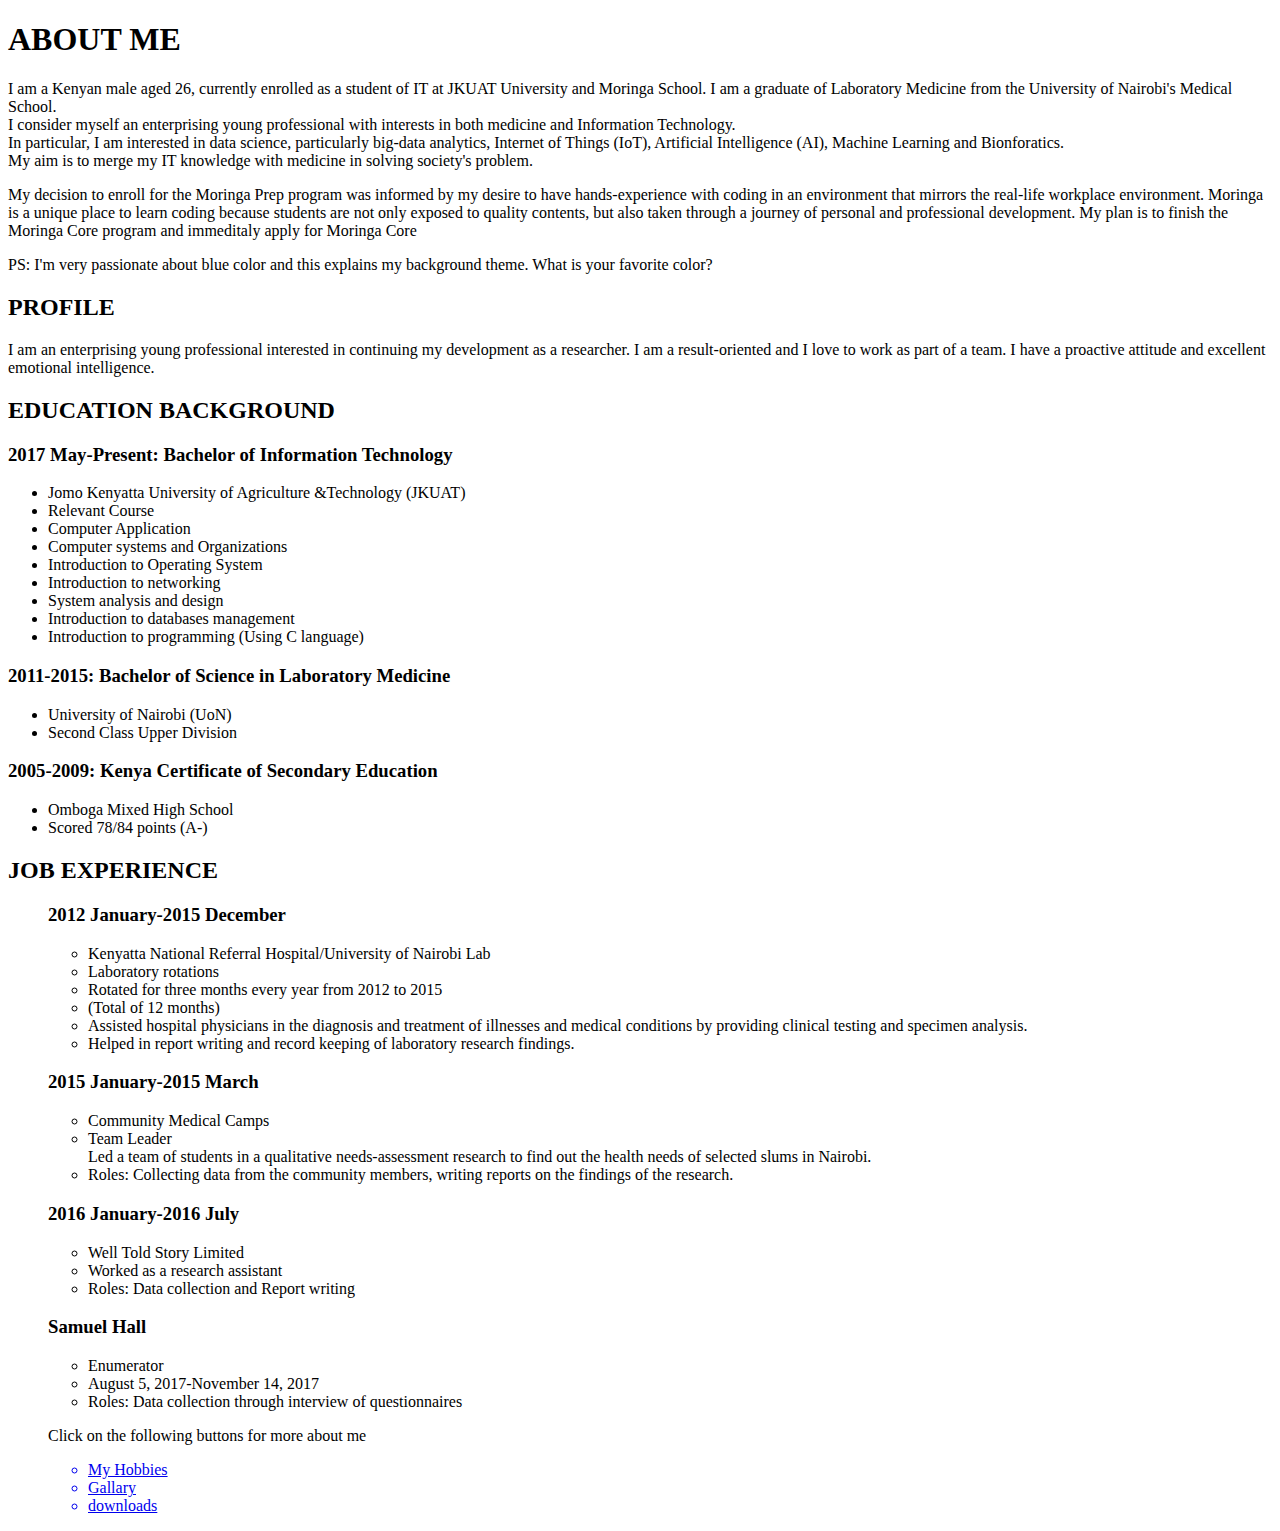
==== about.html @ 92769468 "modifies my index.html" ====
<!DOCTYPE html>
<html>
<head>
<title>About me</title>
<link href="css/style.css" rel="stylesheet" type="text/css">
</head>
<body id="background3">
<h1 id="color1">ABOUT ME</h1>
<p>I am a Kenyan male aged 26, currently enrolled as a student of IT at JKUAT University and Moringa School. I am a graduate of Laboratory Medicine from the University of Nairobi's Medical School. <br> I consider myself an enterprising young professional with interests in both medicine and Information Technology.<br> In particular, I am interested in data science, particularly big-data analytics, Internet of Things (IoT), Artificial Intelligence (AI), Machine Learning and Bionforatics.<br> My aim is to merge my IT knowledge with medicine in solving society's problem.
  <p>My decision to enroll for the Moringa Prep program was informed by my desire to have hands-experience with coding in an environment that mirrors the real-life workplace environment. Moringa is a unique place to learn coding because students are not only exposed to quality contents, but also taken through a journey of personal and professional development. My plan is to finish the Moringa Core program and immeditaly apply for Moringa Core</p>
  <p>PS: I'm very passionate about blue color and this explains my background theme. What is your favorite color?</p>

<h2>PROFILE</h2>
<P>I am an enterprising young professional interested in continuing my development as a researcher. I am a result-oriented and I love to work as part of a team. I have a proactive attitude and excellent emotional intelligence. </p>
<h2>EDUCATION BACKGROUND</h2>
<h3>2017 May-Present: Bachelor of Information Technology</h3>
  <ul>
    <li>Jomo Kenyatta University of Agriculture &Technology  (JKUAT)</li>
    <li>Relevant Course</li>
    <li>Computer Application</li>
    <li>Computer systems and Organizations</li>
    <li>Introduction to Operating System</li>
    <li>Introduction to networking</li>
    <li>System analysis and design</li>
    <li>Introduction to databases management</li>
    <li>Introduction to programming (Using C language)</li>
  </ul>
<h3>2011-2015: Bachelor of Science in Laboratory Medicine</h3>
  <ul>
    <li>University of Nairobi (UoN)</li>
    <li>Second Class Upper Division</li>
  </ul>
<h3>2005-2009: Kenya Certificate of Secondary Education</h3>
  <ul>
    <li>Omboga Mixed High School</li>
    <li>Scored 78/84 points (A-)</li>
  </ul>
<h2>JOB EXPERIENCE</h2>
<ol>
<h3>2012 January-2015 December</h3>
<ul>
    <li>Kenyatta National Referral Hospital/University of Nairobi Lab</li>
    <li>Laboratory rotations</li>
    <li>Rotated for three months every year from 2012 to 2015</li>
    <li>(Total of 12 months)</li>
    <li>Assisted hospital physicians in the diagnosis and treatment of illnesses and medical conditions by providing clinical testing and specimen analysis.</li>
    <li>Helped in report writing and record keeping of laboratory research findings.</li>
</ul>
<h3> 2015 January-2015 March</h3>
  <ul>
    <li>Community Medical Camps</li>
    <li>Team Leader</li>
    <liL>Led a team of students in a qualitative needs-assessment research to find out the health needs of selected slums in Nairobi.</li>
    <li>Roles: Collecting data from the community members, writing reports on the findings of the research.</li>
</ul>
<h3>2016 January-2016 July</h3>
<ul>
    <li>Well Told Story Limited</li>
    <li>Worked as a research assistant</li>
    <li>Roles: Data collection and Report writing</li>
</ul>
<h3>Samuel Hall</h3>
<ul>
    <li>Enumerator</li>
    <li>August 5, 2017-November 14, 2017</li>
    <li>Roles: Data collection through interview of questionnaires</li>
</ul>
<p>Click on the following buttons for more about me</p>
<ul>
  <a href="hobbies.html"><li>My Hobbies</li></a>
  <a href="gallery.html"><li>Gallary</li></a>
  <a href="downloads.html"><li>downloads</li></a>
</ul>
</body>
</html>
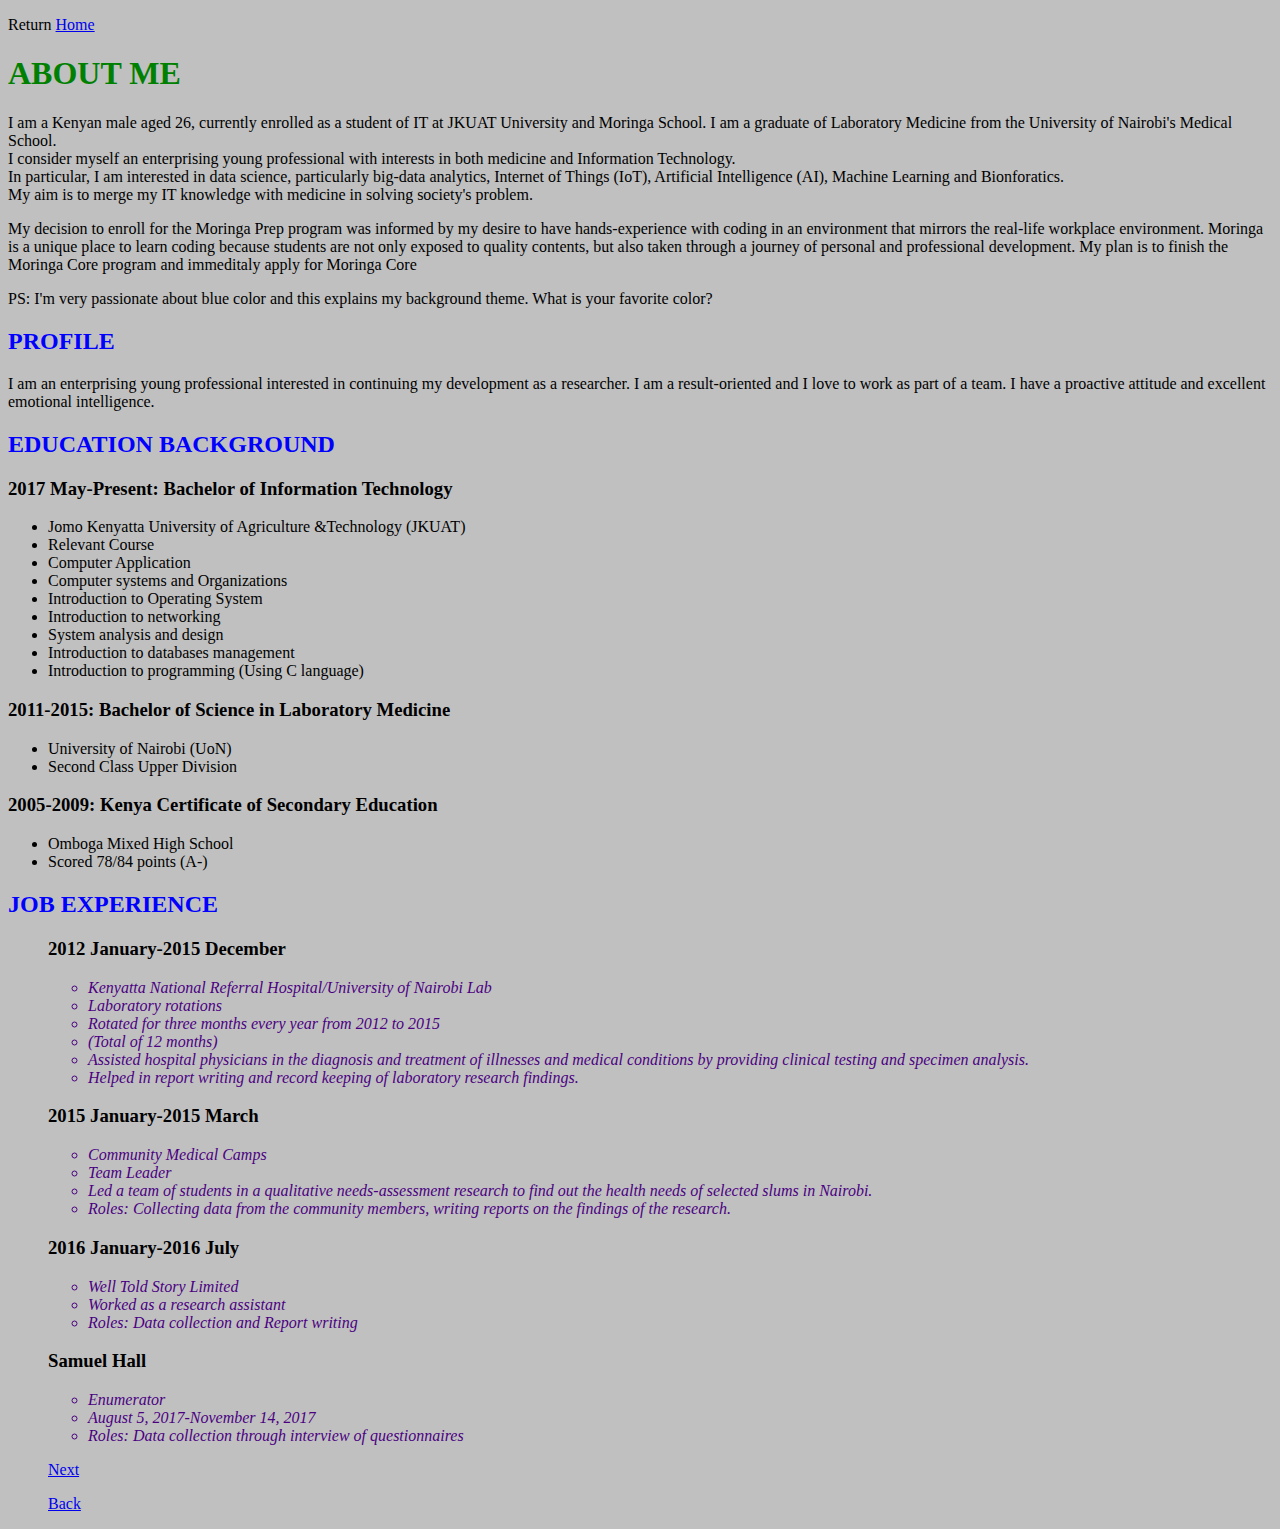
==== commit a070c6e3: "indenting about.html file" ====
--- a/about.html
+++ b/about.html
@@ -1,75 +1,80 @@
 <!DOCTYPE html>
 <html>
 <head>
-<title>About me</title>
-<link href="css/style.css" rel="stylesheet" type="text/css">
+<title>About Me</title>
+  <link href="css/style.css" rel="stylesheet" type="text/css">
 </head>
-<body id="background3">
-<h1 id="color1">ABOUT ME</h1>
-<p>I am a Kenyan male aged 26, currently enrolled as a student of IT at JKUAT University and Moringa School. I am a graduate of Laboratory Medicine from the University of Nairobi's Medical School. <br> I consider myself an enterprising young professional with interests in both medicine and Information Technology.<br> In particular, I am interested in data science, particularly big-data analytics, Internet of Things (IoT), Artificial Intelligence (AI), Machine Learning and Bionforatics.<br> My aim is to merge my IT knowledge with medicine in solving society's problem.
-  <p>My decision to enroll for the Moringa Prep program was informed by my desire to have hands-experience with coding in an environment that mirrors the real-life workplace environment. Moringa is a unique place to learn coding because students are not only exposed to quality contents, but also taken through a journey of personal and professional development. My plan is to finish the Moringa Core program and immeditaly apply for Moringa Core</p>
-  <p>PS: I'm very passionate about blue color and this explains my background theme. What is your favorite color?</p>
+  <body id="background3">
+    <p>Return <a href="index.html">Home</a><p>
+    <h1 id="color1">ABOUT ME</h1>
+      <p>I am a Kenyan male aged 26, currently enrolled as a student of IT at JKUAT University and Moringa School. I am a graduate of Laboratory Medicine from the University of Nairobi's Medical School. <br> I consider myself an enterprising young professional with interests in both medicine and Information Technology.<br> In particular, I am interested in data science, particularly big-data analytics, Internet of Things (IoT), Artificial Intelligence (AI), Machine Learning and Bionforatics.<br> My aim is to merge my IT knowledge with medicine in solving society's problem.
+      <p>My decision to enroll for the Moringa Prep program was informed by my desire to have hands-experience with coding in an environment that mirrors the real-life workplace environment. Moringa is a unique place to learn coding because students are not only exposed to quality contents, but also taken through a journey of personal and professional development. My plan is to finish the Moringa Core program and immeditaly apply for Moringa Core</p>
+      <p>PS: I'm very passionate about blue color and this explains my background theme. What is your favorite color?</p>
 
-<h2>PROFILE</h2>
-<P>I am an enterprising young professional interested in continuing my development as a researcher. I am a result-oriented and I love to work as part of a team. I have a proactive attitude and excellent emotional intelligence. </p>
-<h2>EDUCATION BACKGROUND</h2>
-<h3>2017 May-Present: Bachelor of Information Technology</h3>
-  <ul>
-    <li>Jomo Kenyatta University of Agriculture &Technology  (JKUAT)</li>
-    <li>Relevant Course</li>
-    <li>Computer Application</li>
-    <li>Computer systems and Organizations</li>
-    <li>Introduction to Operating System</li>
-    <li>Introduction to networking</li>
-    <li>System analysis and design</li>
-    <li>Introduction to databases management</li>
-    <li>Introduction to programming (Using C language)</li>
-  </ul>
-<h3>2011-2015: Bachelor of Science in Laboratory Medicine</h3>
-  <ul>
-    <li>University of Nairobi (UoN)</li>
-    <li>Second Class Upper Division</li>
-  </ul>
-<h3>2005-2009: Kenya Certificate of Secondary Education</h3>
-  <ul>
-    <li>Omboga Mixed High School</li>
-    <li>Scored 78/84 points (A-)</li>
-  </ul>
-<h2>JOB EXPERIENCE</h2>
-<ol>
-<h3>2012 January-2015 December</h3>
-<ul>
-    <li>Kenyatta National Referral Hospital/University of Nairobi Lab</li>
-    <li>Laboratory rotations</li>
-    <li>Rotated for three months every year from 2012 to 2015</li>
-    <li>(Total of 12 months)</li>
-    <li>Assisted hospital physicians in the diagnosis and treatment of illnesses and medical conditions by providing clinical testing and specimen analysis.</li>
-    <li>Helped in report writing and record keeping of laboratory research findings.</li>
-</ul>
-<h3> 2015 January-2015 March</h3>
-  <ul>
-    <li>Community Medical Camps</li>
-    <li>Team Leader</li>
-    <liL>Led a team of students in a qualitative needs-assessment research to find out the health needs of selected slums in Nairobi.</li>
-    <li>Roles: Collecting data from the community members, writing reports on the findings of the research.</li>
-</ul>
-<h3>2016 January-2016 July</h3>
-<ul>
-    <li>Well Told Story Limited</li>
-    <li>Worked as a research assistant</li>
-    <li>Roles: Data collection and Report writing</li>
-</ul>
-<h3>Samuel Hall</h3>
-<ul>
-    <li>Enumerator</li>
-    <li>August 5, 2017-November 14, 2017</li>
-    <li>Roles: Data collection through interview of questionnaires</li>
-</ul>
-<p>Click on the following buttons for more about me</p>
-<ul>
-  <a href="hobbies.html"><li>My Hobbies</li></a>
-  <a href="gallery.html"><li>Gallary</li></a>
-  <a href="downloads.html"><li>downloads</li></a>
-</ul>
+    <h2 id="blue">PROFILE</h2>
+      <P>I am an enterprising young professional interested in continuing my development as a researcher. I am a result-oriented and I love to work as part of a team. I have a proactive attitude and excellent emotional intelligence. </p>
+    <h2 id="blue">EDUCATION BACKGROUND</h2>
+    <h3>2017 May-Present: Bachelor of Information Technology</h3>
+      <ul>
+        <li>Jomo Kenyatta University of Agriculture &Technology  (JKUAT)</li>
+        <li>Relevant Course</li>
+        <li>Computer Application</li>
+        <li>Computer systems and Organizations</li>
+        <li>Introduction to Operating System</li>
+        <li>Introduction to networking</li>
+        <li>System analysis and design</li>
+        <li>Introduction to databases management</li>
+        <li>Introduction to programming (Using C language)</li>
+      </ul>
+    <h3>2011-2015: Bachelor of Science in Laboratory Medicine</h3>
+      <ul>
+        <li>University of Nairobi (UoN)</li>
+        <li>Second Class Upper Division</li>
+      </ul>
+    <h3>2005-2009: Kenya Certificate of Secondary Education</h3>
+      <ul>
+        <li>Omboga Mixed High School</li>
+        <li>Scored 78/84 points (A-)</li>
+     </ul>
+     <h2 id="blue">JOB EXPERIENCE</h2>
+        <ol>
+          <h3>2012 January-2015 December</h3>
+            <div class="important">
+              <ul>
+                <li>Kenyatta National Referral Hospital/University of Nairobi Lab</li>
+                <li>Laboratory rotations</li>
+                <li>Rotated for three months every year from 2012 to 2015</li>
+                <li>(Total of 12 months)</li>
+                <li>Assisted hospital physicians in the diagnosis and treatment of illnesses and medical conditions by providing clinical testing and specimen analysis.</li>
+                <li>Helped in report writing and record keeping of laboratory research findings.</li>
+              </ul>
+            </div>
+          <h3> 2015 January-2015 March</h3>
+            <div class="important">
+              <ul>
+                <li>Community Medical Camps</li>
+                <li>Team Leader</li>
+                <li>Led a team of students in a qualitative needs-assessment research to find out the health needs of selected slums in Nairobi.</li>
+                <li>Roles: Collecting data from the community members, writing reports on the findings of the research.</li>
+              </ul>
+            </div>
+          <h3>2016 January-2016 July</h3>
+            <div class="important">
+              <ul>
+                <li>Well Told Story Limited</li>
+                <li>Worked as a research assistant</li>
+                <li>Roles: Data collection and Report writing</li>
+              </ul>
+            </div>
+          <h3>Samuel Hall</h3>
+            <div class="important">
+              <ul>
+                <li>Enumerator</li>
+                <li>August 5, 2017-November 14, 2017</li>
+                <li>Roles: Data collection through interview of questionnaires</li>
+              </ul>
+            </div>
+          <p><a href="hobbies.html">Next</a></p>
+          <p><a href="index.html">Back</a></p>
 </body>
 </html>
--- a/css/style.css
+++ b/css/style.css
@@ -0,0 +1,153 @@
+.writing1{
+  color: white;
+}
+h1{
+  color: blue;
+}
+body{
+  background-color: brown;
+}
+.certs{
+  font-style: italic;
+  font-size: 16px;
+}
+#photo1{
+height: 250px;
+width:200px;
+}
+#color1{
+  color: green;
+}
+#photo2{
+  height: 250px;
+  width: 250px;
+  transform: rotate(90deg);
+}
+#photo3{
+  height: 250px;
+  width: 350px;
+}
+#photo4{
+  height: 250px;
+  width: 350px;
+}
+#photo5{
+  height: 250px;
+  width: 350px;
+}
+#photo6{
+  height: 250px;
+  width: 350px;
+}
+#photo7{
+  height: 300px;
+  width: 350px;
+}
+#photo8{
+  height: 300px;
+  width: 350px;
+}
+#photo9{
+  height: 300px;
+  width: 350px;
+}
+#photo10{
+  height: 300px;
+  width: 350px;
+}
+#photo11{
+  height: 300px;
+  width: 350px;
+}
+#photo12{
+  height: 300px;
+  width: 350px;
+}#photo13{
+  height: 300px;
+  width: 350px;
+}#photo14{
+  height: 300px;
+  width: 350px;
+}#photo15{
+  height: 300px;
+  width: 350px;
+}#photo16{
+  height: 300px;
+  width: 350px;
+}#photo17{
+  height: 300px;
+  width: 350px;
+}#photo18{
+  height: 300px;
+  width: 350px;
+}#photo19{
+  height: 300px;
+  width: 350px;
+}#photo20{
+  height: 300px;
+  width: 350px;
+}
+#photo21{
+  height: 300px;
+  width: 350px;
+}
+#photo22{
+  height: 300px;
+  width: 350px;
+}
+#photo23{
+  height: 300px;
+  width: 350px;
+}
+#photo24{
+  height: 300px;
+  width: 350px;
+}
+#photo25{
+  height: 300px;
+  width: 350px;
+}
+#color1{
+  color: green;
+}
+#background2{
+  background-color: cyan;
+}
+#background3{
+  background-color: #C0C0C0;
+}
+#background4{
+  background-color: cyan;
+}
+#blue{
+  color: blue;
+}
+.important{
+  font-style: italic;
+  color: indigo;
+}
+.unimportant{
+  font-family: sans-serif;
+}
+.strong{
+  color: beige;
+}
+.important1 p {
+  background-color: blue;
+  font-style: italic;
+}
+.color{
+  background-color: cyan;
+}
+.box {
+    border: 2px solid blue;
+    color: purple;
+  }
+.box2 {
+      border: 2px solid blue;
+      color: purple;
+    }
+.box3 {
+          border: 2px solid blue;
+          color: purple;
+        }
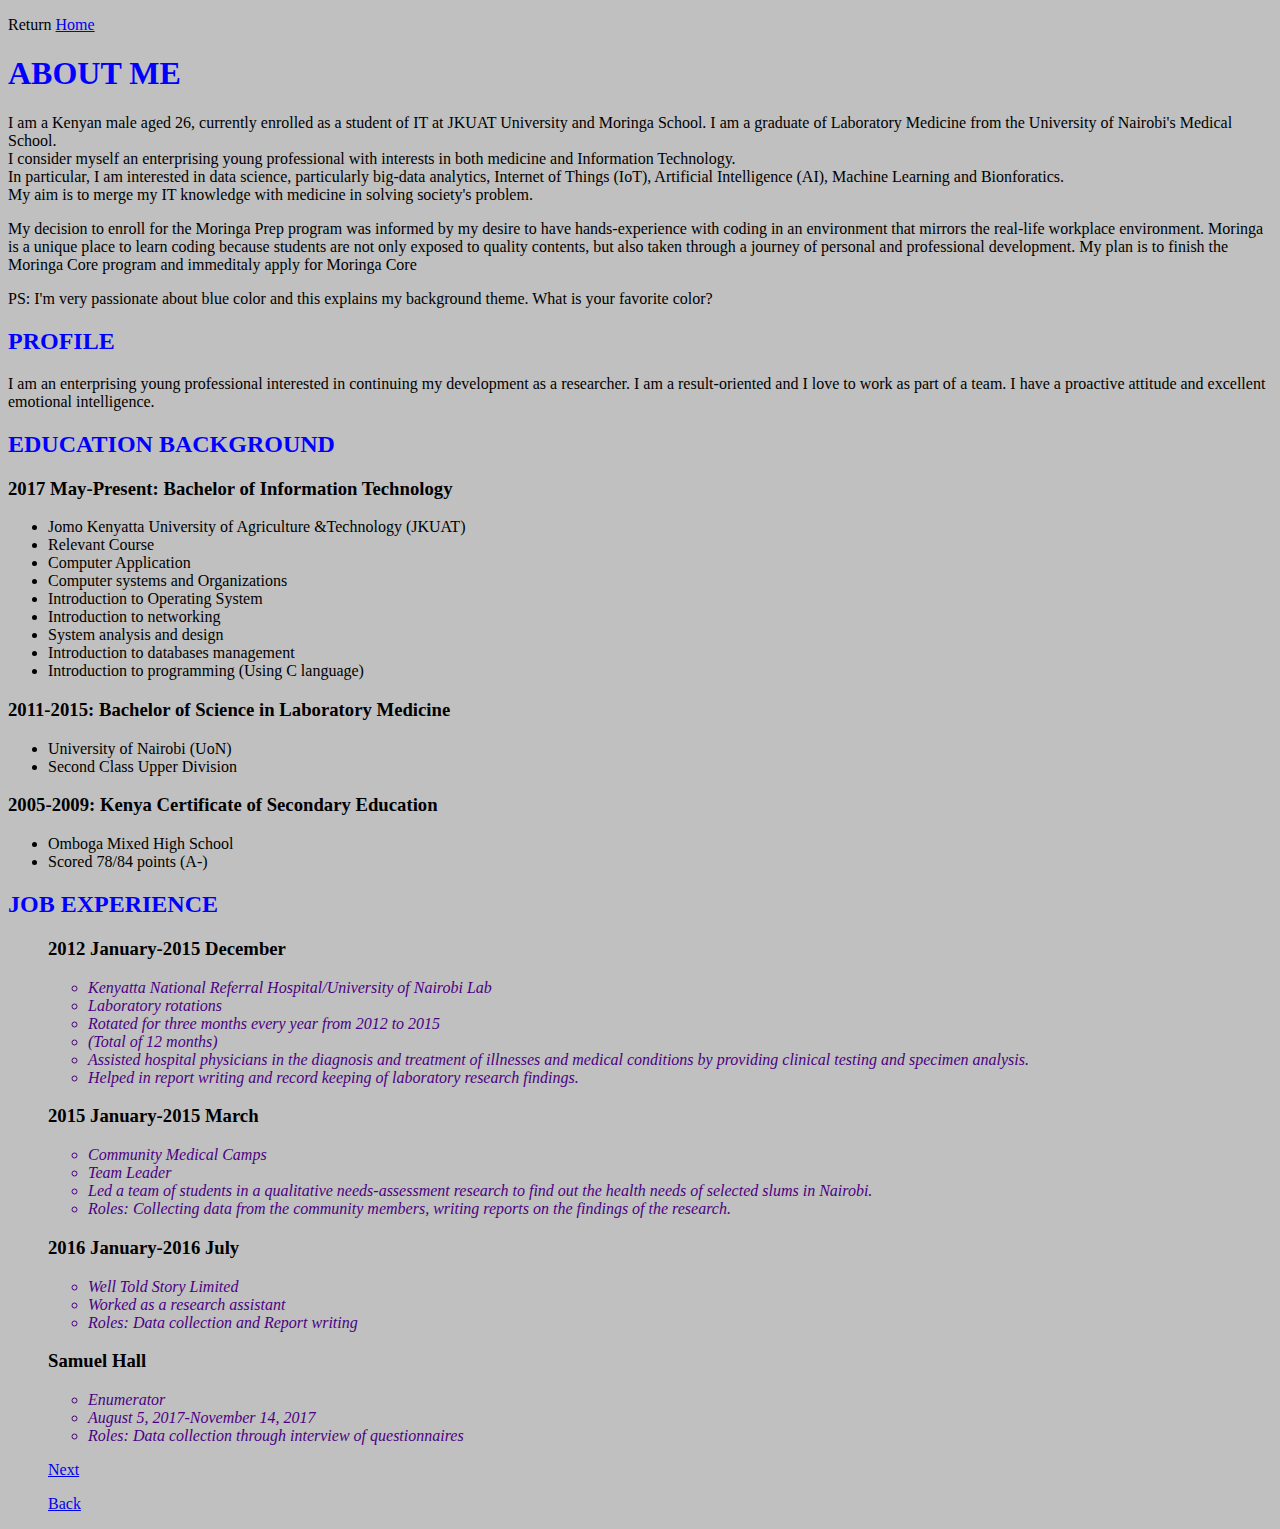
==== commit 4a290a10: "aligns the about me header to the center" ====
--- a/about.html
+++ b/about.html
@@ -6,7 +6,7 @@
 </head>
   <body id="background3">
     <p>Return <a href="index.html">Home</a><p>
-    <h1 id="color1">ABOUT ME</h1>
+    <h1 id="align2" id="color1">ABOUT ME</h1>
       <p>I am a Kenyan male aged 26, currently enrolled as a student of IT at JKUAT University and Moringa School. I am a graduate of Laboratory Medicine from the University of Nairobi's Medical School. <br> I consider myself an enterprising young professional with interests in both medicine and Information Technology.<br> In particular, I am interested in data science, particularly big-data analytics, Internet of Things (IoT), Artificial Intelligence (AI), Machine Learning and Bionforatics.<br> My aim is to merge my IT knowledge with medicine in solving society's problem.
       <p>My decision to enroll for the Moringa Prep program was informed by my desire to have hands-experience with coding in an environment that mirrors the real-life workplace environment. Moringa is a unique place to learn coding because students are not only exposed to quality contents, but also taken through a journey of personal and professional development. My plan is to finish the Moringa Core program and immeditaly apply for Moringa Core</p>
       <p>PS: I'm very passionate about blue color and this explains my background theme. What is your favorite color?</p>
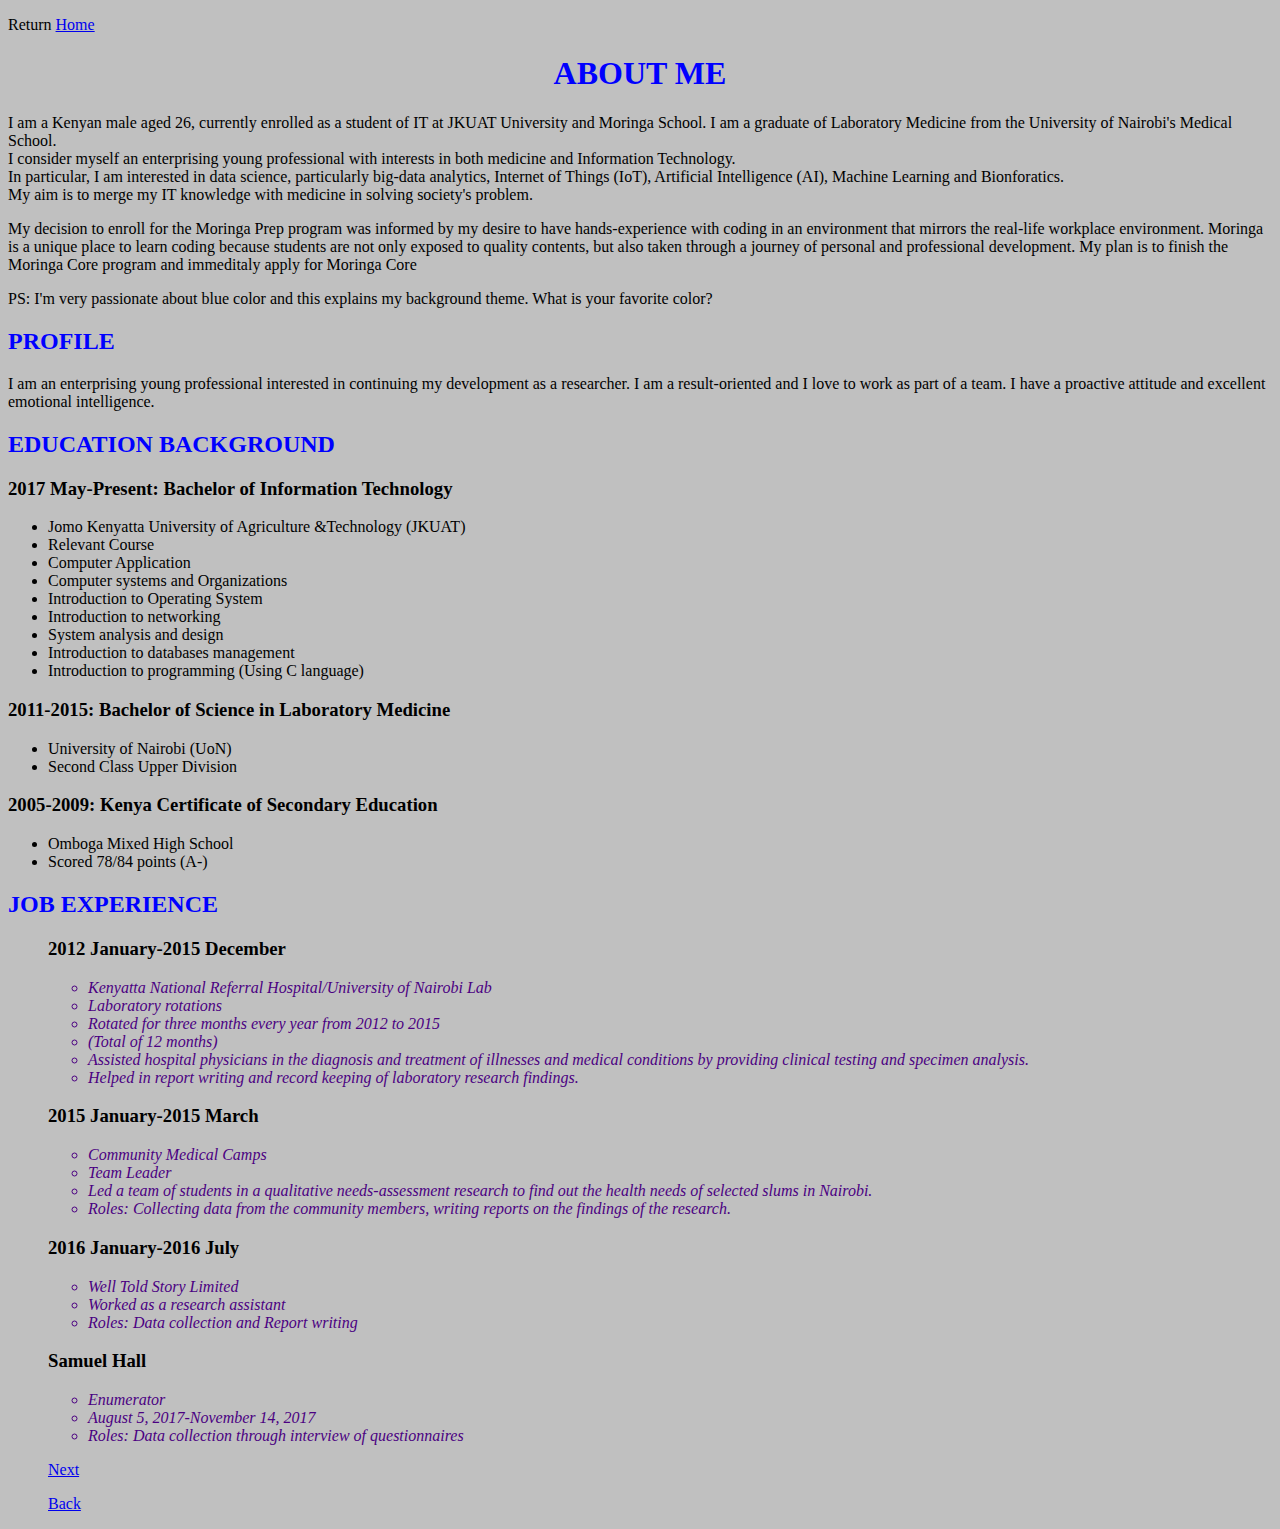
==== commit 25e98e4a: "changing my background photo" ====
--- a/about.html
+++ b/about.html
@@ -3,13 +3,17 @@
 <head>
 <title>About Me</title>
   <link href="css/style.css" rel="stylesheet" type="text/css">
+  <link href="css/bootstrap.min.css"=rel="stylesheet" type="text/css" media="all">
 </head>
   <body id="background3">
     <p>Return <a href="index.html">Home</a><p>
     <h1 id="align2" id="color1">ABOUT ME</h1>
+
+<div class="panel panel-default">
       <p>I am a Kenyan male aged 26, currently enrolled as a student of IT at JKUAT University and Moringa School. I am a graduate of Laboratory Medicine from the University of Nairobi's Medical School. <br> I consider myself an enterprising young professional with interests in both medicine and Information Technology.<br> In particular, I am interested in data science, particularly big-data analytics, Internet of Things (IoT), Artificial Intelligence (AI), Machine Learning and Bionforatics.<br> My aim is to merge my IT knowledge with medicine in solving society's problem.
       <p>My decision to enroll for the Moringa Prep program was informed by my desire to have hands-experience with coding in an environment that mirrors the real-life workplace environment. Moringa is a unique place to learn coding because students are not only exposed to quality contents, but also taken through a journey of personal and professional development. My plan is to finish the Moringa Core program and immeditaly apply for Moringa Core</p>
       <p>PS: I'm very passionate about blue color and this explains my background theme. What is your favorite color?</p>
+    </div>
 
     <h2 id="blue">PROFILE</h2>
       <P>I am an enterprising young professional interested in continuing my development as a researcher. I am a result-oriented and I love to work as part of a team. I have a proactive attitude and excellent emotional intelligence. </p>
--- a/css/style.css
+++ b/css/style.css
@@ -1,3 +1,18 @@
+#align1{
+  text-align: center;
+}
+#align2{
+  text-align: center;
+}
+#align3{
+  text-align: center;
+}
+#align4{
+  text-align: center;
+}
+#align5{
+  text-align: center;
+}
 .writing1{
   color: white;
 }
@@ -126,28 +141,24 @@
   font-style: italic;
   color: indigo;
 }
-.unimportant{
-  font-family: sans-serif;
-}
-.strong{
-  color: beige;
-}
-.important1 p {
-  background-color: blue;
-  font-style: italic;
-}
 .color{
   background-color: cyan;
 }
 .box {
-    border: 2px solid blue;
-    color: purple;
-  }
+  border: 2px solid red;
+  padding: 6px;
+  margin: 20px;
+  background-color: pink;
+}
 .box2 {
-      border: 2px solid blue;
-      color: purple;
-    }
+  border: 2px solid red;
+  padding: 6px;
+  margin: 20px;
+  background-color: pink;
+}
 .box3 {
-          border: 2px solid blue;
-          color: purple;
-        }
+  border: 2px solid red;
+  padding: 6px;
+  margin: 20px;
+  background-color: pink;
+}
